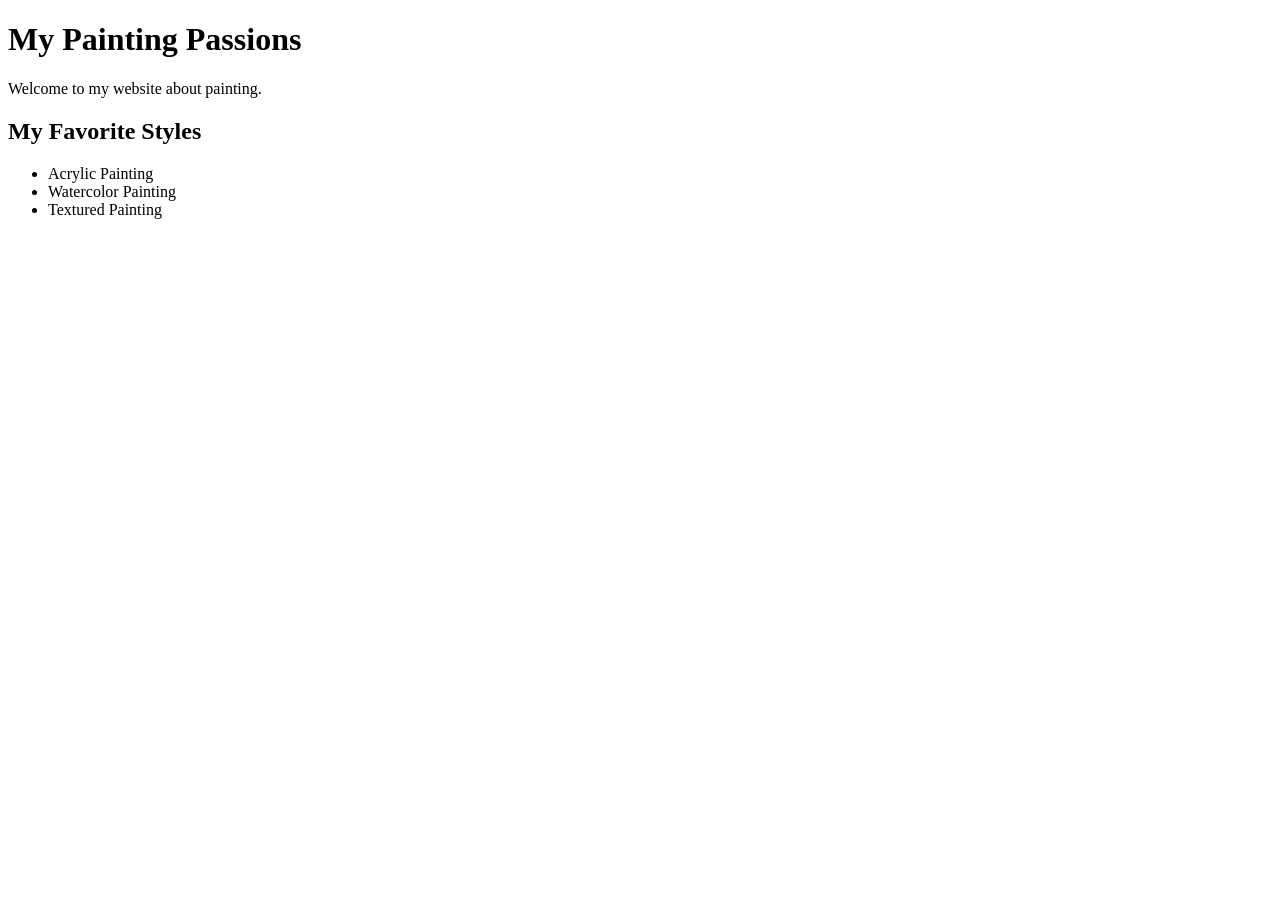
==== index.html @ dfcb674b "Create index.html" ====
<!DOCTYPE html>
<html>
<head>
<title>My Painting Passions</title>
</head>

<body>

<h1>My Painting Passions</h1>

<p>Welcome to my website about painting.</p>

<h2>My Favorite Styles</h2>

<ul>
<li>Acrylic Painting</li>
<li>Watercolor Painting</li>
<li>Textured Painting</li>
</ul>

</body>
</html>
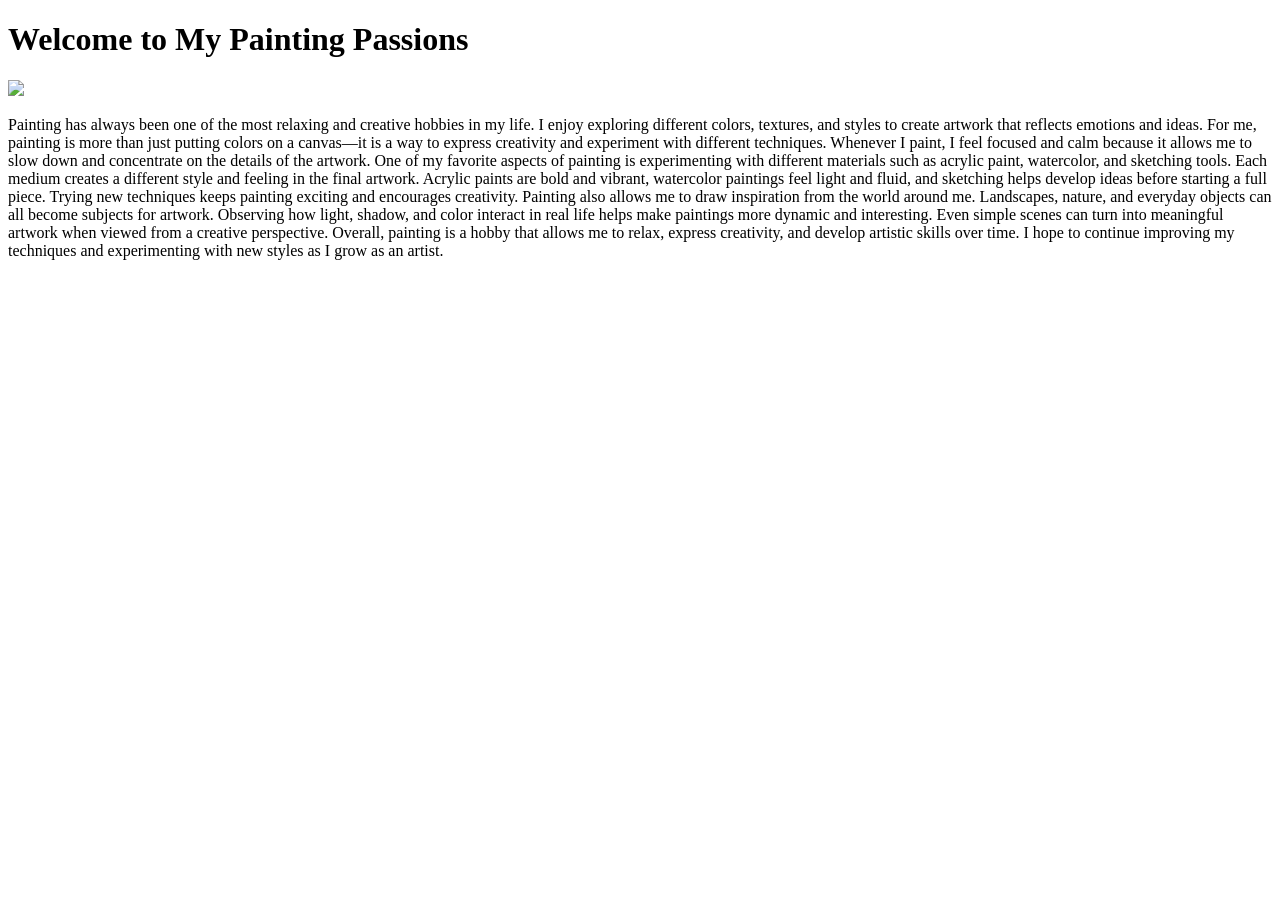
==== commit b34a8ac6: "Update index.html" ====
--- a/index.html
+++ b/index.html
@@ -6,17 +6,35 @@
 
 <body>
 
-<h1>My Painting Passions</h1>
+<h1>Welcome to My Painting Passions</h1>
 
-<p>Welcome to my website about painting.</p>
+<img src="https://images.unsplash.com/photo-1513364776144-60967b0f800f" width="400">
 
-<h2>My Favorite Styles</h2>
+<p>
+Painting has always been one of the most relaxing and creative hobbies in my life. 
+I enjoy exploring different colors, textures, and styles to create artwork that 
+reflects emotions and ideas. For me, painting is more than just putting colors on a 
+canvas—it is a way to express creativity and experiment with different techniques. 
+Whenever I paint, I feel focused and calm because it allows me to slow down and 
+concentrate on the details of the artwork.
 
-<ul>
-<li>Acrylic Painting</li>
-<li>Watercolor Painting</li>
-<li>Textured Painting</li>
-</ul>
+One of my favorite aspects of painting is experimenting with different materials 
+such as acrylic paint, watercolor, and sketching tools. Each medium creates a 
+different style and feeling in the final artwork. Acrylic paints are bold and 
+vibrant, watercolor paintings feel light and fluid, and sketching helps develop 
+ideas before starting a full piece. Trying new techniques keeps painting exciting 
+and encourages creativity.
+
+Painting also allows me to draw inspiration from the world around me. Landscapes, 
+nature, and everyday objects can all become subjects for artwork. Observing how 
+light, shadow, and color interact in real life helps make paintings more dynamic 
+and interesting. Even simple scenes can turn into meaningful artwork when viewed 
+from a creative perspective.
+
+Overall, painting is a hobby that allows me to relax, express creativity, and 
+develop artistic skills over time. I hope to continue improving my techniques and 
+experimenting with new styles as I grow as an artist.
+</p>
 
 </body>
 </html>
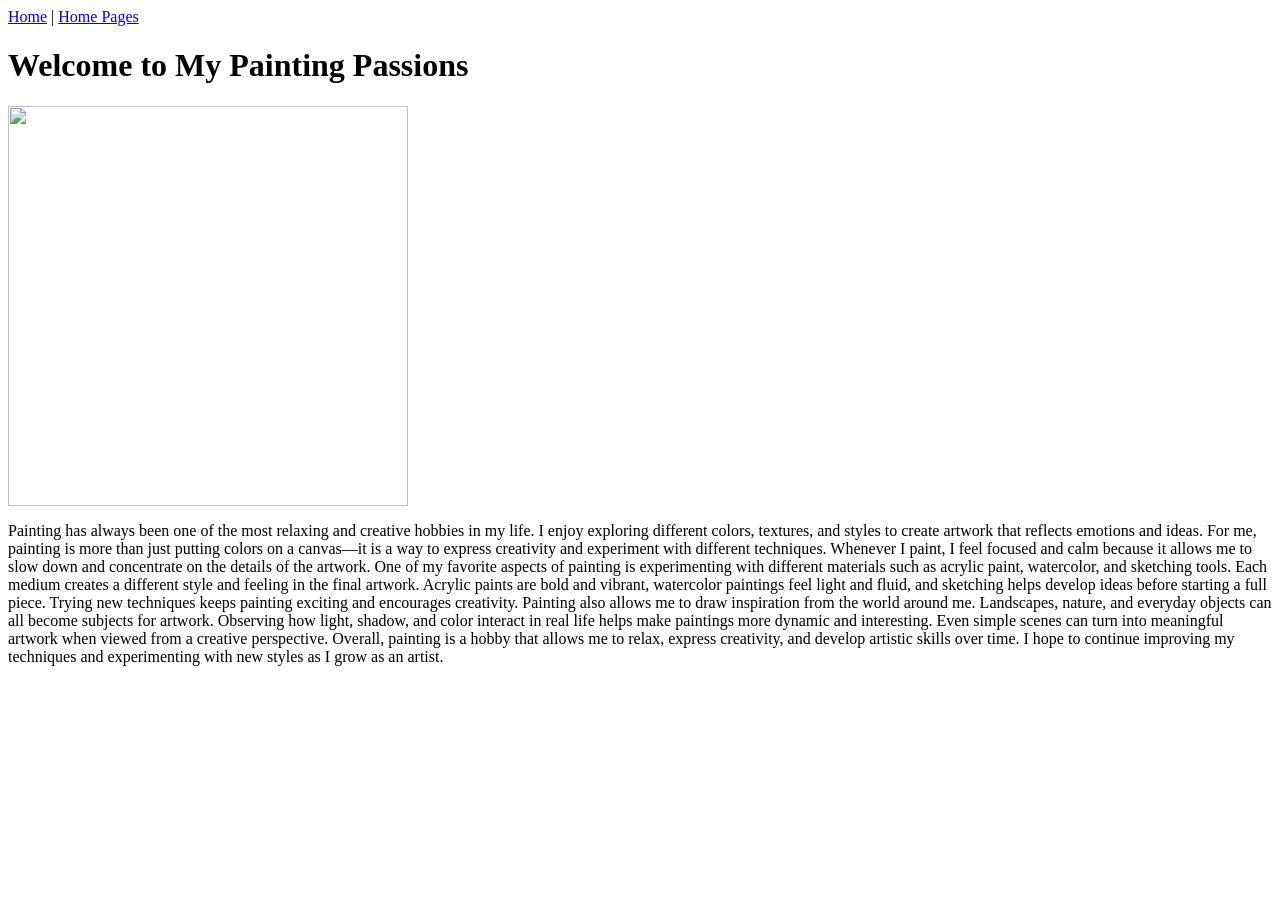
==== commit 9b9602e1: "Update index.html" ====
--- a/index.html
+++ b/index.html
@@ -1,3 +1,7 @@
+<nav>
+<a href="index.html">Home</a> |
+<a href="gallery.html">Home Pages</a>
+</nav>
 <!DOCTYPE html>
 <html>
 <head>
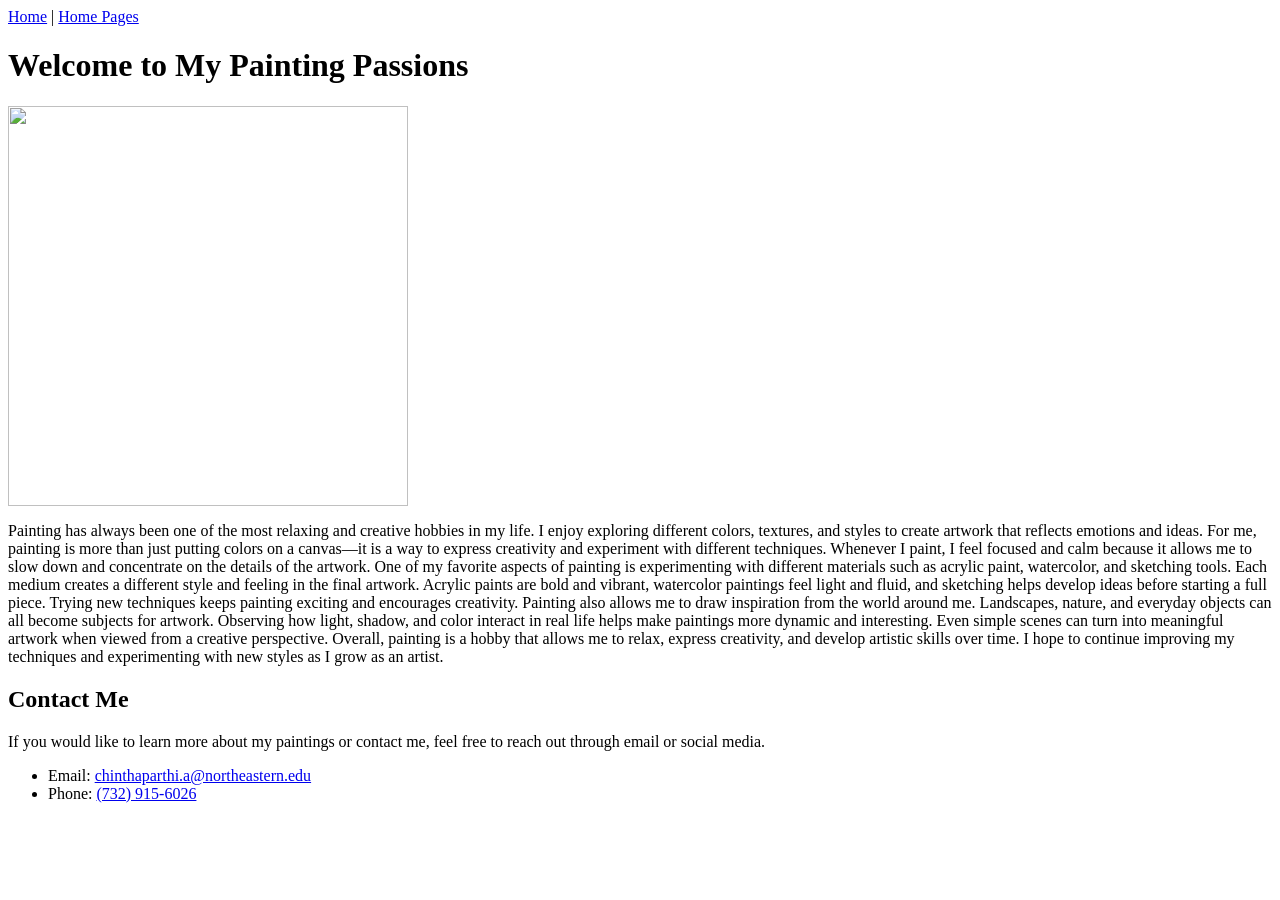
==== commit 9f8f44a5: "Update index.html" ====
--- a/index.html
+++ b/index.html
@@ -40,5 +40,18 @@
 experimenting with new styles as I grow as an artist.
 </p>
 
+<h2>Contact Me</h2>
+
+<p>
+If you would like to learn more about my paintings or contact me, feel free to
+reach out through email or social media.
+</p>
+
+<ul>
+<li>Email: <a href="mailto:yourname@email.com">chinthaparthi.a@northeastern.edu</a></li>
+<li>Phone: <a href="tel:1234567890">(732) 915-6026</a></li>
+</ul>
+
+  
 </body>
 </html>
